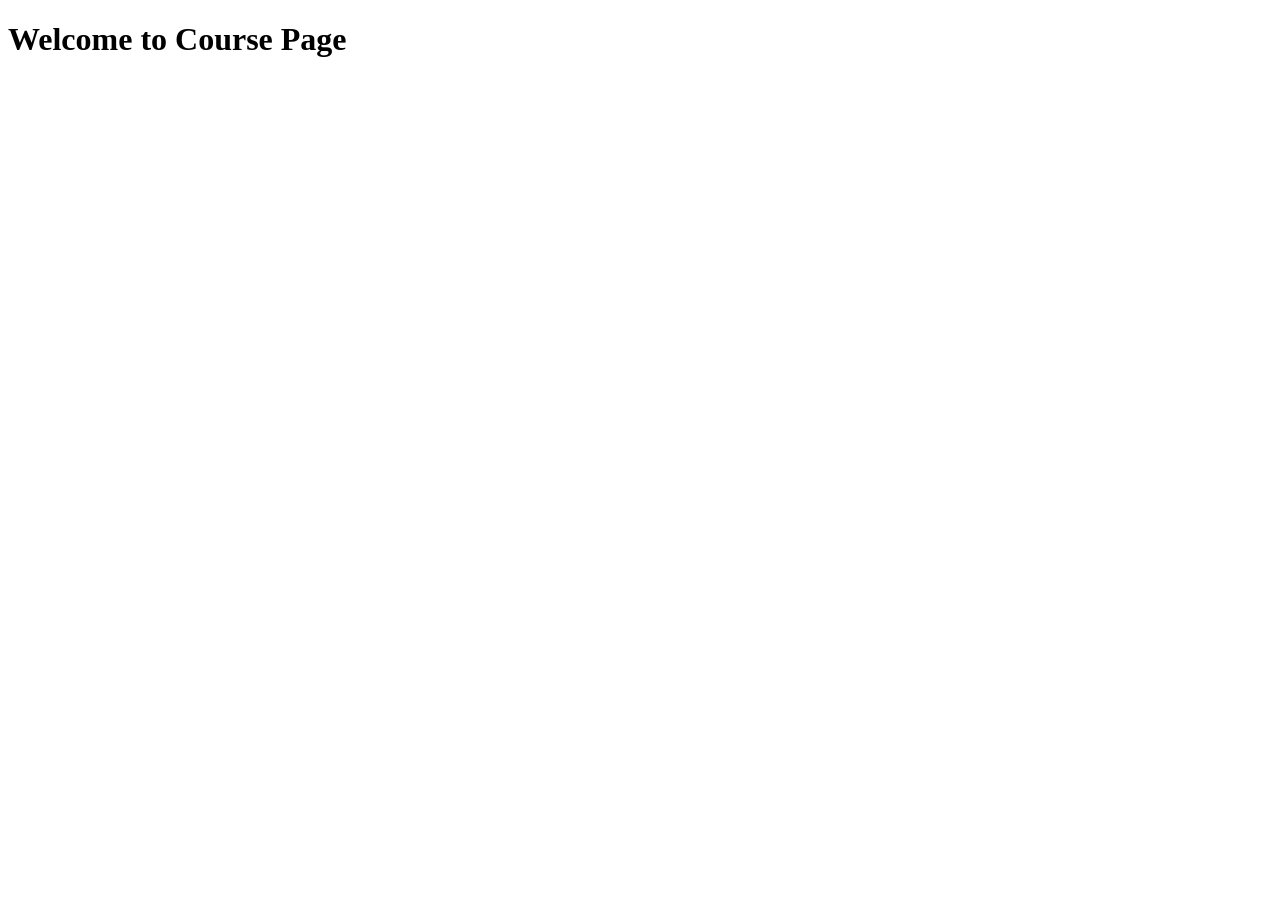
==== courses.html @ 49bab871 "my first commit" ====
<!DOCTYPE html>
<html lang="en">
<head>
    <meta charset="UTF-8">
    <meta name="viewport" content="width=device-width, initial-scale=1.0">
    <title>Document</title>
    <link rel="stylesheet" href="style.css">
</head>
<body>
    <h1>Welcome to Course Page</h1>
</body>
</html>
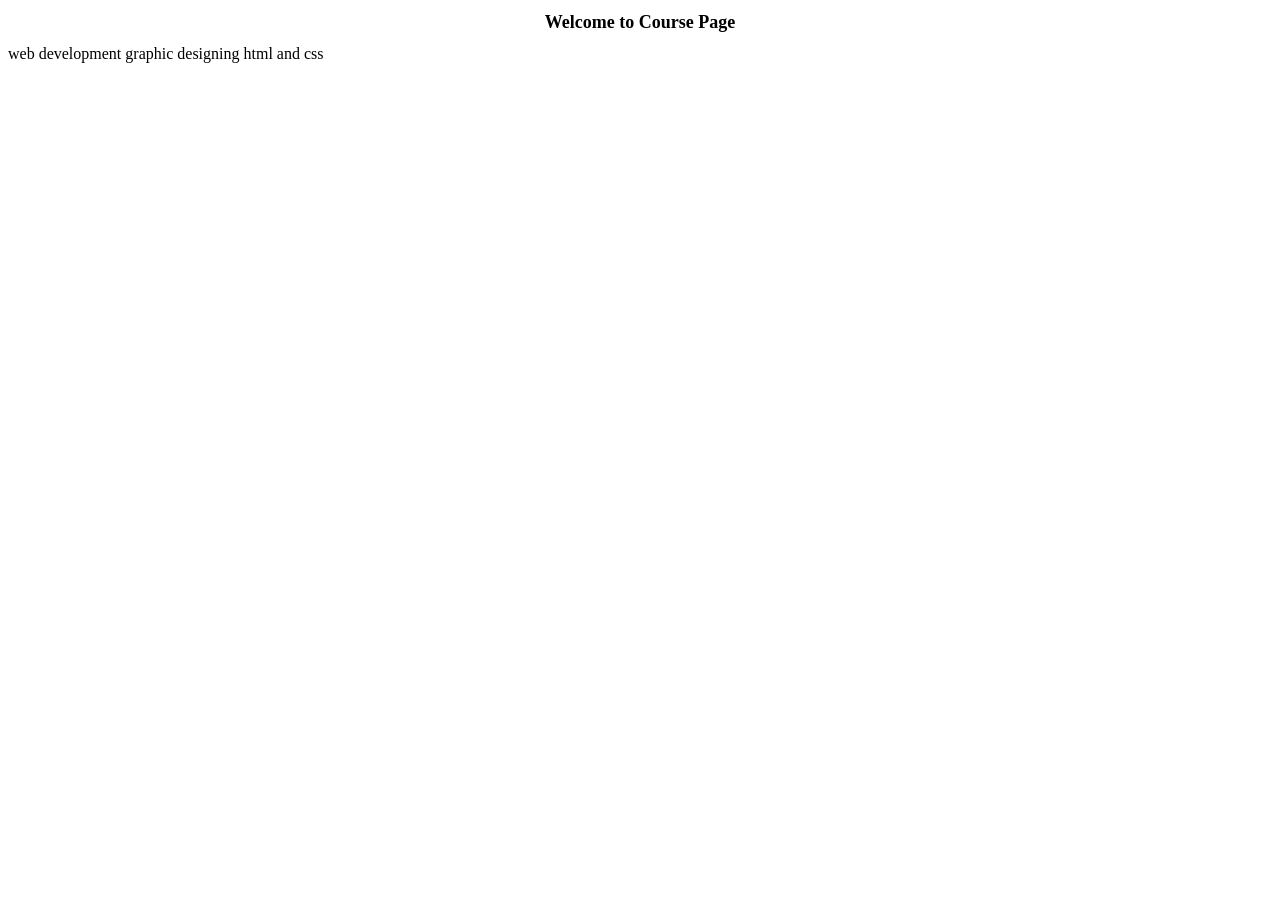
==== commit ee4f9e02: "changes done" ====
--- a/courses.html
+++ b/courses.html
@@ -8,5 +8,9 @@
 </head>
 <body>
     <h1>Welcome to Course Page</h1>
+    web development
+    graphic designing
+    html and css
+
 </body>
 </html>
--- a/style.css
+++ b/style.css
@@ -0,0 +1,9 @@
+h1{
+    font-size: large;
+    font-weight: bold;
+    text-align: center;
+
+}
+p{
+    text-align: center;
+}
